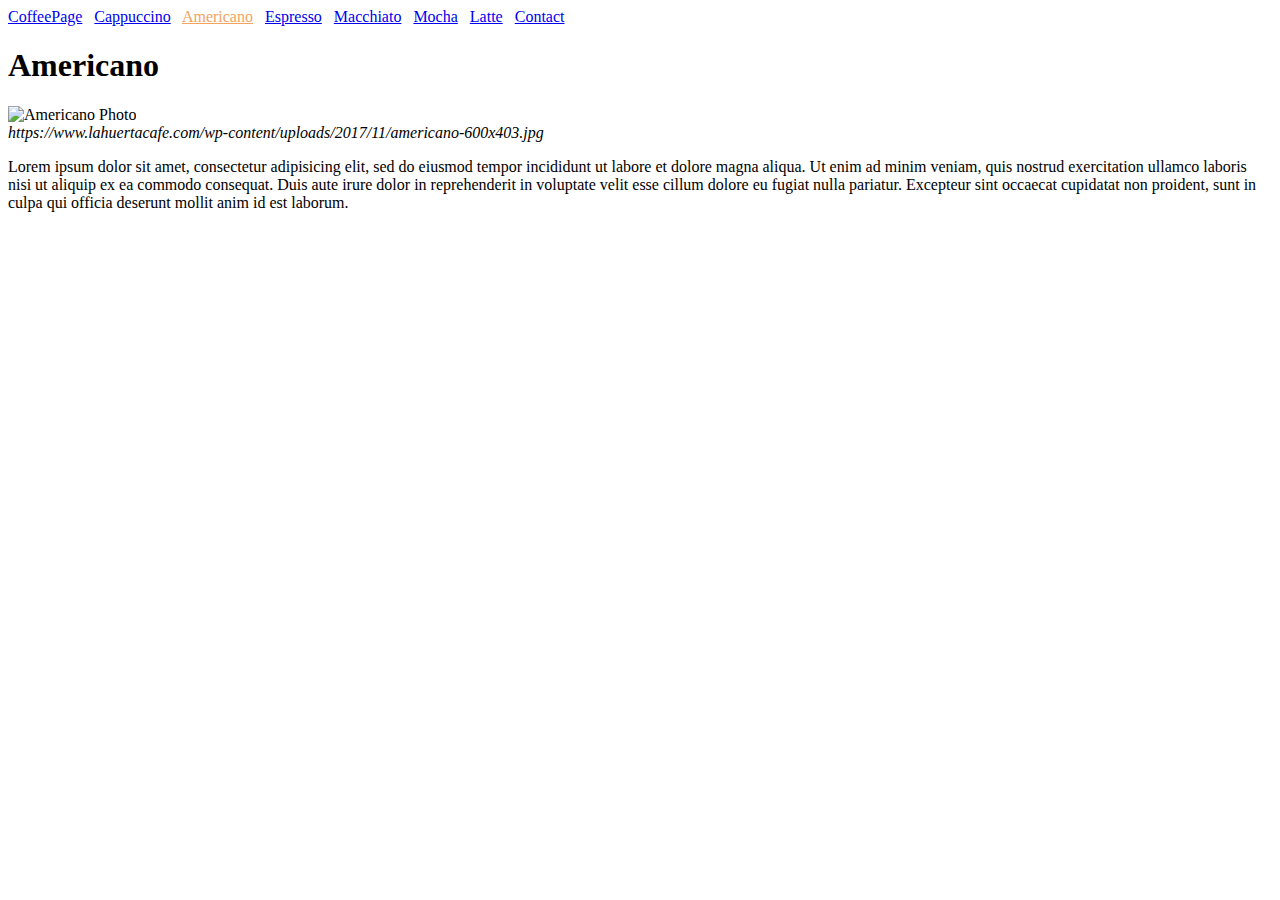
==== CoffeePage/americano.html @ 5aefdba5 "HTML Practice page - CoffeePage" ====
<!DOCTYPE html>
<html>
<head>
	<title>Americano</title>
</head>
<body>
	<a href="index.html">CoffeePage</a>	&nbsp
	<a href="cappuccino.html">Cappuccino</a> &nbsp
	<a href="americano.html" style="color: sandybrown">Americano</a> &nbsp
	<a href="espresso.html">Espresso</a> &nbsp
	<a href="macchiato.html">Macchiato</a> &nbsp
	<a href="mocha.html">Mocha</a> &nbsp
	<a href="latte.html">Latte</a> &nbsp
	<a href="contact.html">Contact</a>
	<h1>Americano</h1>
	<img src="https://www.lahuertacafe.com/wp-content/uploads/2017/11/americano-600x403.jpg" alt="Americano Photo"><br>
	<em>https://www.lahuertacafe.com/wp-content/uploads/2017/11/americano-600x403.jpg</em>
	<p>Lorem ipsum dolor sit amet, consectetur adipisicing elit, sed do eiusmod
	tempor incididunt ut labore et dolore magna aliqua. Ut enim ad minim veniam,
	quis nostrud exercitation ullamco laboris nisi ut aliquip ex ea commodo
	consequat. Duis aute irure dolor in reprehenderit in voluptate velit esse
	cillum dolore eu fugiat nulla pariatur. Excepteur sint occaecat cupidatat non
	proident, sunt in culpa qui officia deserunt mollit anim id est laborum.</p>
</body>
</html>
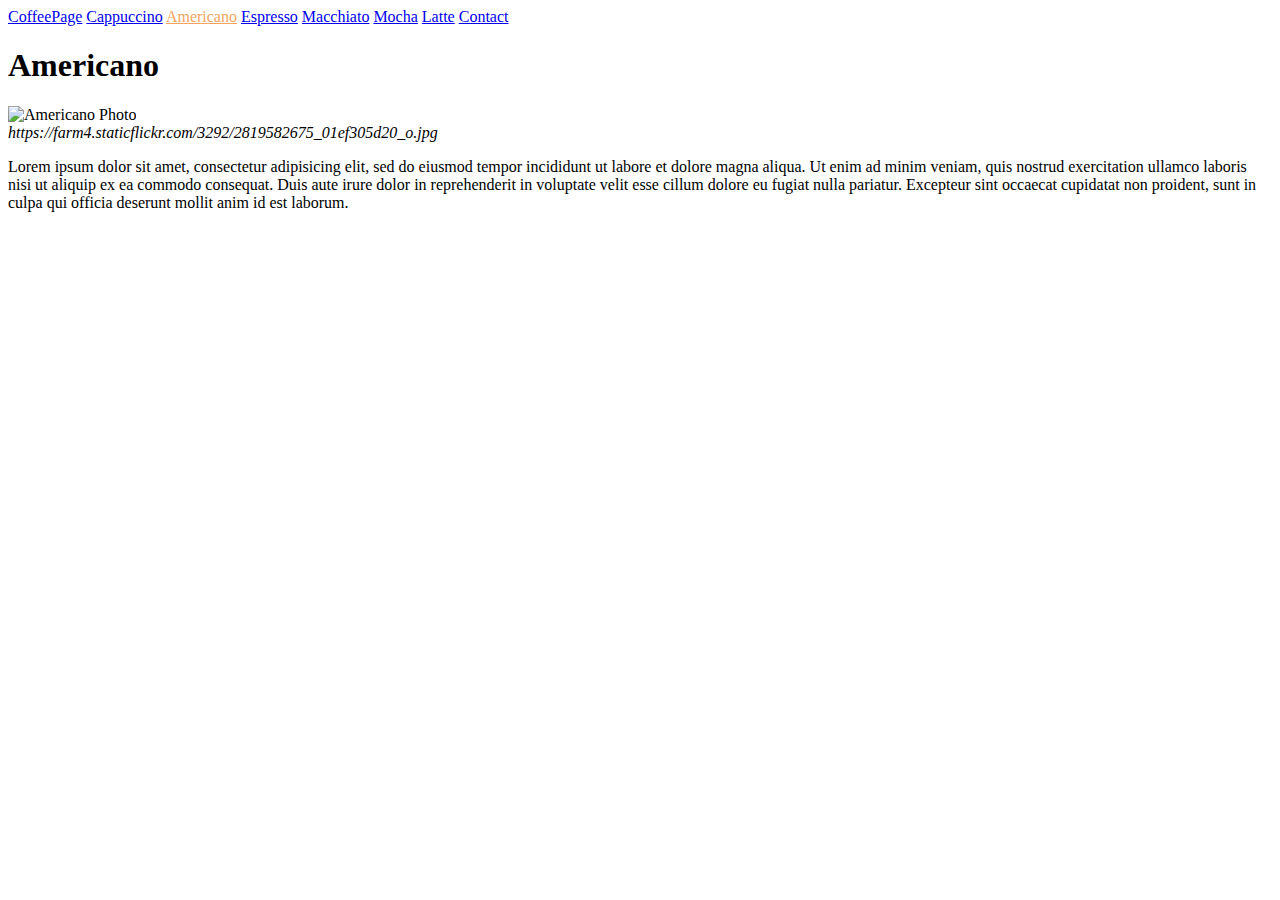
==== commit 7becc778: "Add files via upload" ====
--- a/CoffeePage/americano.html
+++ b/CoffeePage/americano.html
@@ -1,25 +1,25 @@
-<!DOCTYPE html>
-<html>
-<head>
-	<title>Americano</title>
-</head>
-<body>
-	<a href="index.html">CoffeePage</a>	&nbsp
-	<a href="cappuccino.html">Cappuccino</a> &nbsp
-	<a href="americano.html" style="color: sandybrown">Americano</a> &nbsp
-	<a href="espresso.html">Espresso</a> &nbsp
-	<a href="macchiato.html">Macchiato</a> &nbsp
-	<a href="mocha.html">Mocha</a> &nbsp
-	<a href="latte.html">Latte</a> &nbsp
-	<a href="contact.html">Contact</a>
-	<h1>Americano</h1>
-	<img src="https://www.lahuertacafe.com/wp-content/uploads/2017/11/americano-600x403.jpg" alt="Americano Photo"><br>
-	<em>https://www.lahuertacafe.com/wp-content/uploads/2017/11/americano-600x403.jpg</em>
-	<p>Lorem ipsum dolor sit amet, consectetur adipisicing elit, sed do eiusmod
-	tempor incididunt ut labore et dolore magna aliqua. Ut enim ad minim veniam,
-	quis nostrud exercitation ullamco laboris nisi ut aliquip ex ea commodo
-	consequat. Duis aute irure dolor in reprehenderit in voluptate velit esse
-	cillum dolore eu fugiat nulla pariatur. Excepteur sint occaecat cupidatat non
-	proident, sunt in culpa qui officia deserunt mollit anim id est laborum.</p>
-</body>
+<!DOCTYPE html>
+<html>
+<head>
+	<title>Americano</title>
+</head>
+<body>
+	<a href="index.html">CoffeePage</a>	
+	<a href="cappuccino.html">Cappuccino</a> 
+	<a href="americano.html" style="color: sandybrown">Americano</a> 
+	<a href="espresso.html">Espresso</a> 
+	<a href="macchiato.html">Macchiato</a> 
+	<a href="mocha.html">Mocha</a> 
+	<a href="latte.html">Latte</a> 
+	<a href="contact.html">Contact</a>
+	<h1>Americano</h1>
+	<img src="https://farm4.staticflickr.com/3292/2819582675_01ef305d20_o.jpg" alt="Americano Photo"><br>
+	<em>https://farm4.staticflickr.com/3292/2819582675_01ef305d20_o.jpg</em>
+	<p>Lorem ipsum dolor sit amet, consectetur adipisicing elit, sed do eiusmod
+	tempor incididunt ut labore et dolore magna aliqua. Ut enim ad minim veniam,
+	quis nostrud exercitation ullamco laboris nisi ut aliquip ex ea commodo
+	consequat. Duis aute irure dolor in reprehenderit in voluptate velit esse
+	cillum dolore eu fugiat nulla pariatur. Excepteur sint occaecat cupidatat non
+	proident, sunt in culpa qui officia deserunt mollit anim id est laborum.</p>
+</body>
 </html>